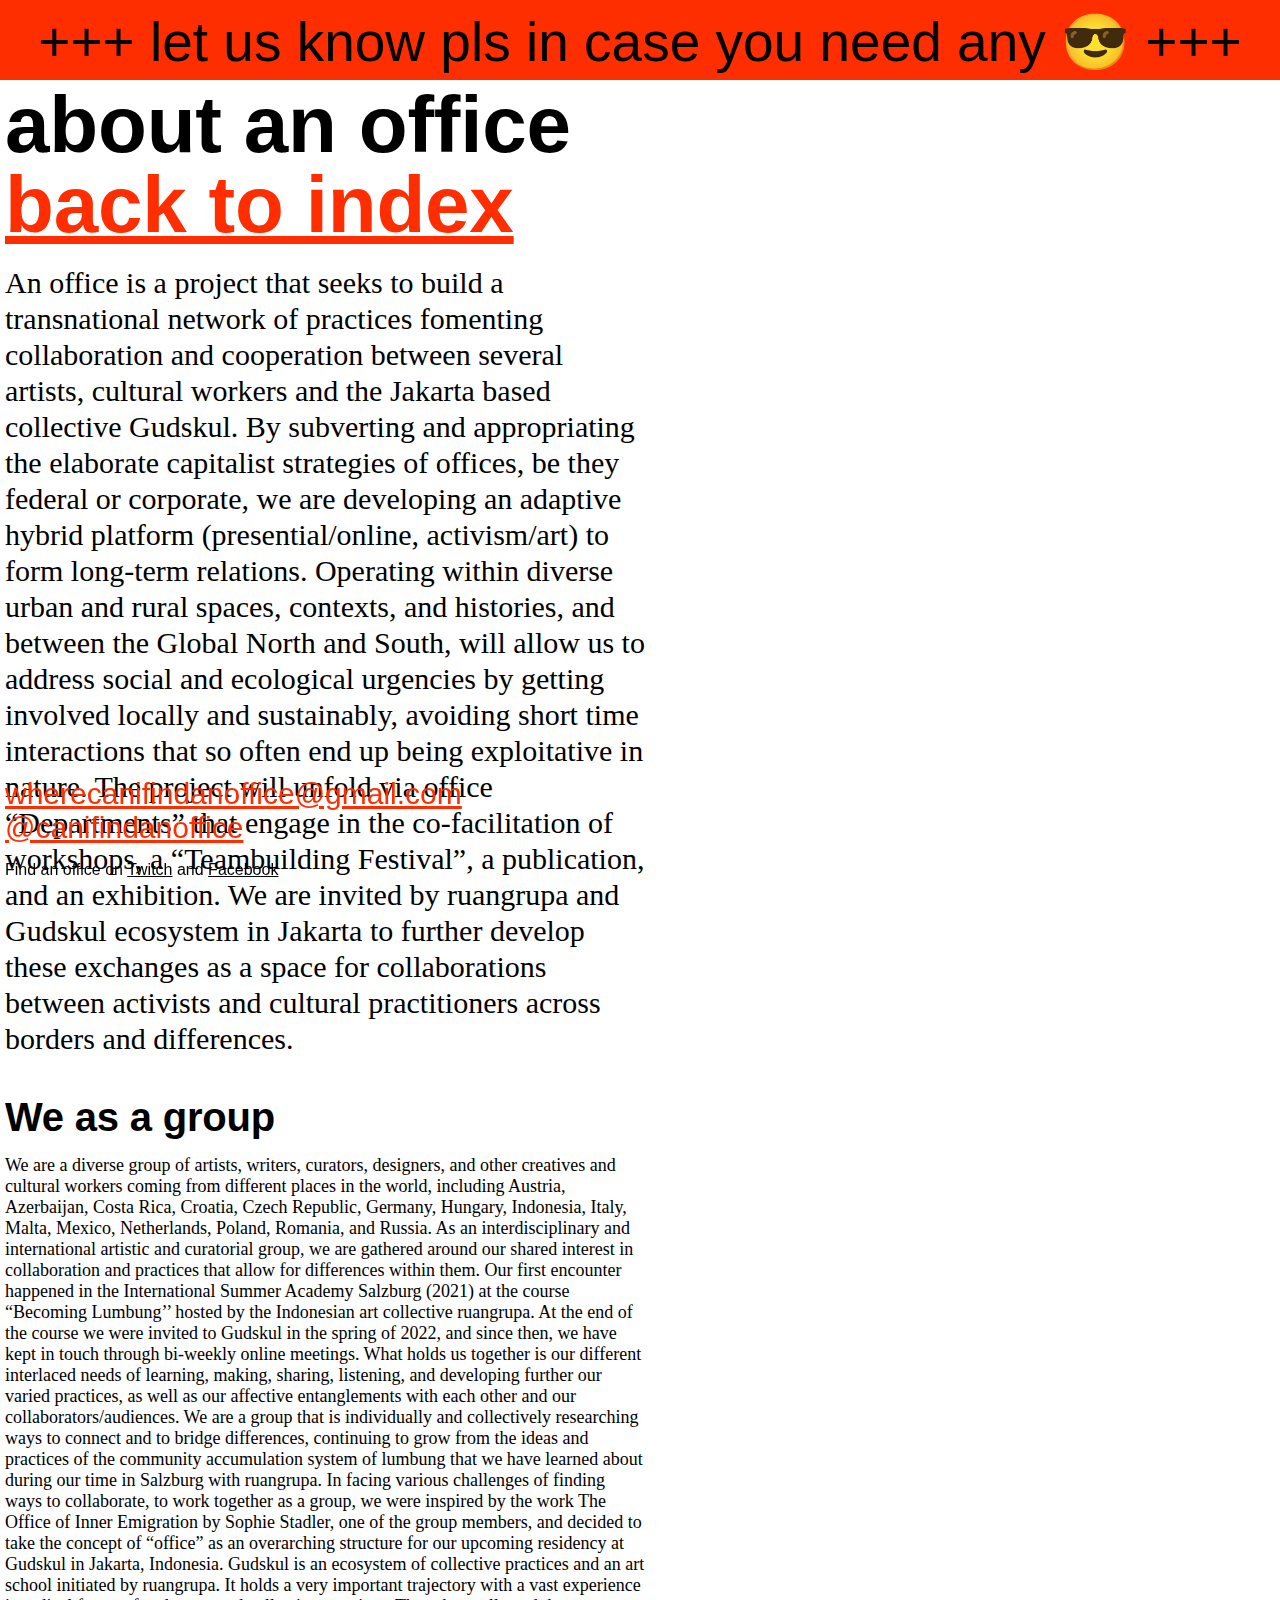
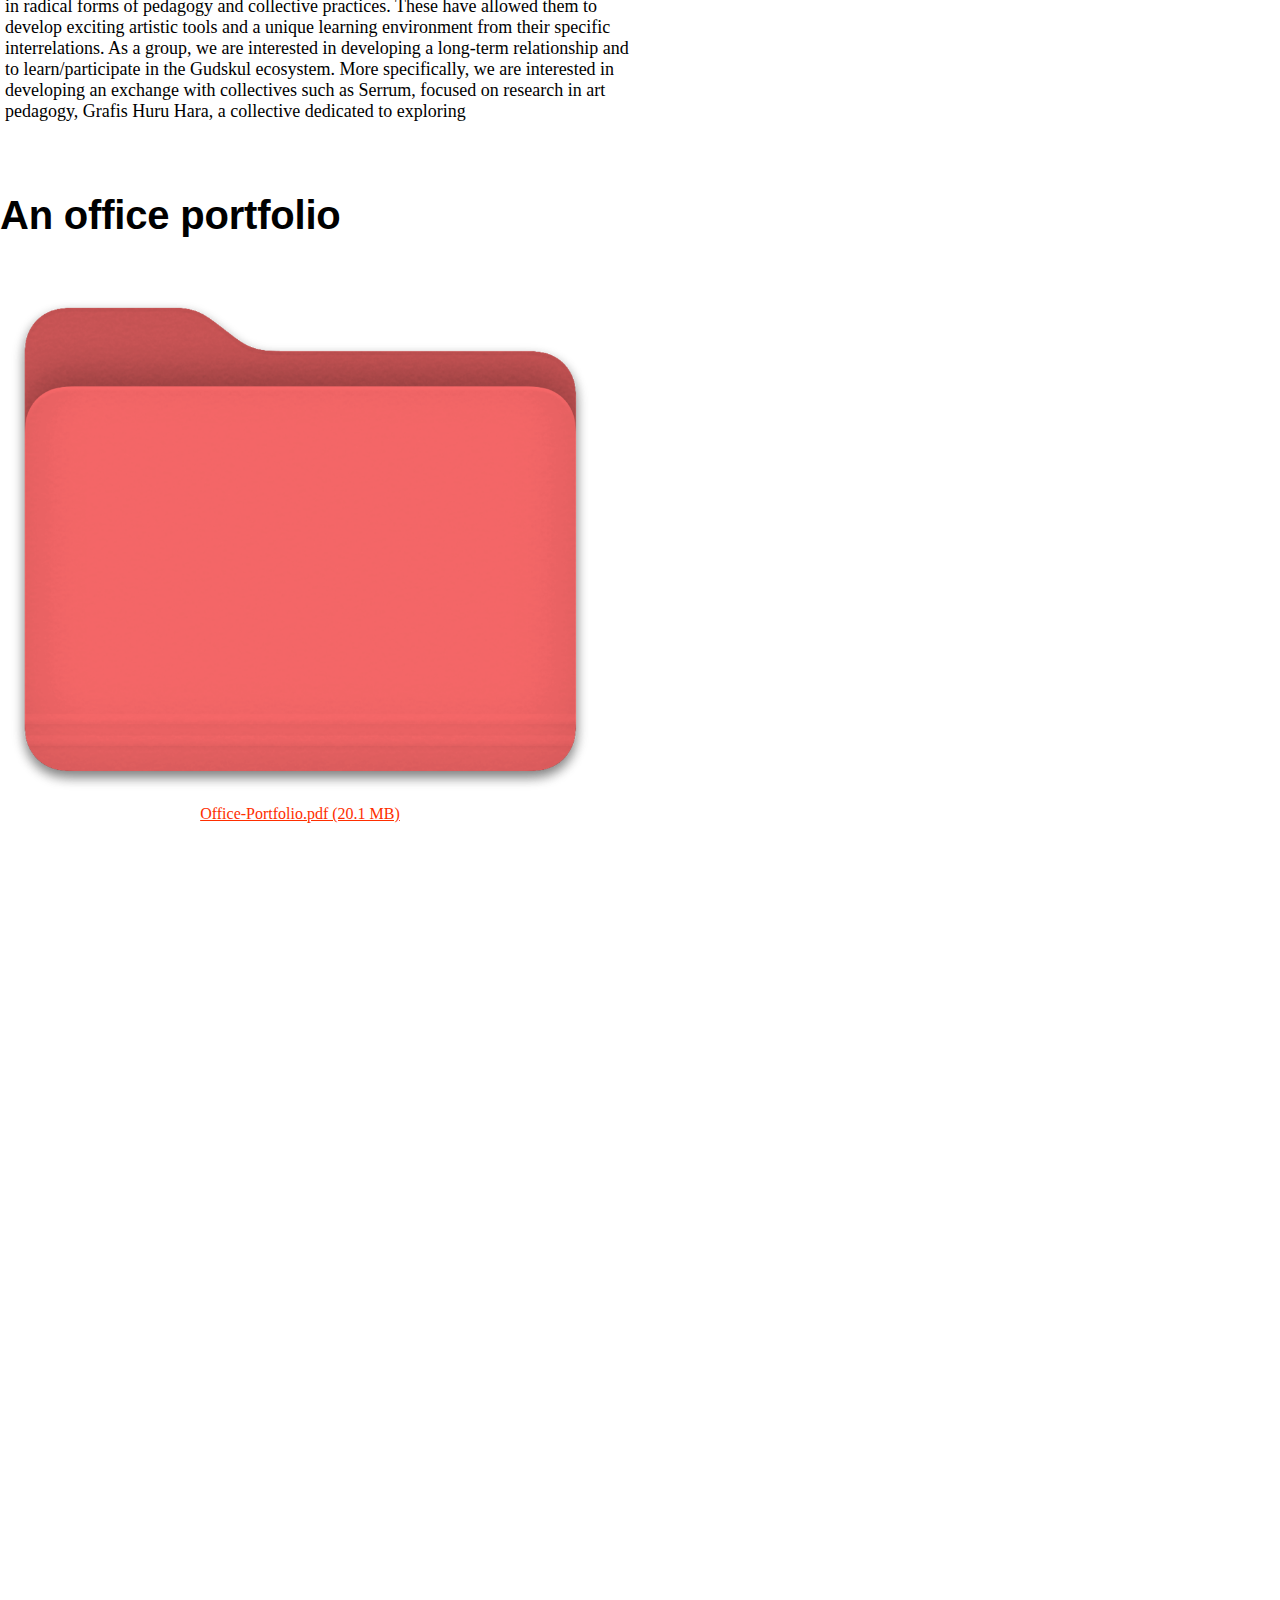
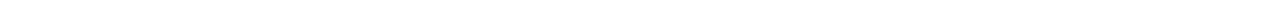
==== about.html @ 74ce9d22 "updates" ====
<html>
  <head>
    <meta charset="UTF-8">
    <meta name="viewport" content="width=device-width, initial-scale=1">
    <title>an Office</title>
    <link rel="stylesheet" href="style.css">
    <script src="https://ajax.googleapis.com/ajax/libs/jquery/3.6.0/jquery.min.js"></script>
    <script src="script.js"></script>

    <link rel="icon" type="image/x-icon" href="favicon.ico">
    <link rel="apple-touch-icon" sizes="180x180" href="apple-touch-icon.png">
    <link rel="icon" type="image/png" sizes="32x32" href="favicon-32x32.png">
    <link rel="icon" type="image/png" sizes="16x16" href="favicon-16x16.png">
    <link rel="manifest" href="site.webmanifest">
    <link rel="mask-icon" href="safari-pinned-tab.svg" color="#5bbad5">
    <meta name="msapplication-TileColor" content="#da532c">
    <meta name="theme-color" content="#ffffff">
  </head>

  <body>
    <div class="hwrap">
      <div class="hmove">
        <div class="hitem">+++ let us know pls in case you need any 😎 +++</div>
        <div class="hitem">+++ help/feedback/moral support/snacks 🥲 +++</div>
        <div class="hitem">+++ Updated Tarot cards are in the main Drive folder 📁 +++</div>
        <div class="hitem">+++ without typos I hope 🃏 +++</div>
      </div>
    </div>

    <header>
      <h1>about an office</h1>
      <h1><a href="index.html">back to index</a></h1>
    </header>
    <section id="office-description">
      <p>An office is a project that seeks to build a transnational network of practices fomenting collaboration and cooperation between several artists, cultural workers and the Jakarta based collective Gudskul. By subverting and appropriating the elaborate capitalist strategies of offices, be they federal or corporate, we are developing an adaptive hybrid platform (presential/online, activism/art) to form long-term relations. Operating within diverse urban and rural spaces, contexts, and histories, and between the Global North and South, will allow us to address social and ecological urgencies by getting involved locally and sustainably, avoiding short time interactions that so often end up being exploitative in nature. The project will unfold via office “Departments” that engage in the co-facilitation of workshops, a “Teambuilding Festival”, a publication, and an exhibition. We are invited by ruangrupa and Gudskul ecosystem in Jakarta to further develop these exchanges as a space for collaborations between activists and cultural practitioners across borders and differences.</p>
    </section>

    <section id="office-description-long">
      <h2>We as a group</h2>
      <p>We are a diverse group of artists, writers, curators, designers, and other creatives and cultural workers coming from different places in the world, including Austria, Azerbaijan, Costa Rica, Croatia, Czech Republic, Germany, Hungary, Indonesia, Italy, Malta, Mexico, Netherlands, Poland, Romania, and Russia.
As an interdisciplinary and international artistic and curatorial
group, we are gathered around our shared interest in collaboration
and practices that allow for differences within them. Our first
encounter happened in the International Summer Academy
Salzburg (2021) at the course “Becoming Lumbung’’ hosted by the
Indonesian art collective ruangrupa. At the end of the course we
were invited to Gudskul in the spring of 2022, and since then, we
have kept in touch through bi-weekly online meetings.
What holds us together is our different interlaced needs of
learning, making, sharing, listening, and developing further our
varied practices, as well as our affective entanglements with
each other and our collaborators/audiences. We are a group
that is individually and collectively researching ways to connect
and to bridge differences, continuing to grow from the ideas and
practices of the community accumulation system of lumbung that
we have learned about during our time in Salzburg with ruangrupa.
In facing various challenges of finding ways to collaborate, to
work together as a group, we were inspired by the work The Office
of Inner Emigration by Sophie Stadler, one of the group members,
and decided to take the concept of “office” as an overarching
structure for our upcoming residency at Gudskul in Jakarta,
Indonesia.
Gudskul is an ecosystem of collective practices and an art
school initiated by ruangrupa. It holds a very important trajectory
with a vast experience in radical forms of pedagogy and collective
practices. These have allowed them to develop exciting artistic
tools and a unique learning environment from their specific
interrelations.
As a group, we are interested in developing a long-term
relationship and to learn/participate in the Gudskul ecosystem.
More specifically, we are interested in developing an exchange
with collectives such as Serrum, focused on research in art
pedagogy, Grafis Huru Hara, a collective dedicated to exploring</p>
    </section>

    <section id="office-portfolio">
      <h2>An office portfolio</h2>
      <a href="files/Office-Portfolio.pdf" target="_blank"><img src="img/folder-icon.png" class="folder-img"/></a><br>
      <a href="files/Office-Portfolio.pdf" class="portfolio-link" target="_blank">Office-Portfolio.pdf (20.1 MB)</a>
    </section>

    <footer>
      <a href="mailto:wherecanifindanoffice@gmail.com" target="_blank">wherecanifindanoffice@gmail.com</a><br><a href="https://www.instagram.com/canifindanoffice/" target="_blank">@canifindanoffice</a><br>
      <div id="footer-small">
          <p>Find an office on <a href="https://www.twitch.tv/canifindanoffice" target="_blank">Twitch</a> and <a href="https://www.facebook.com/wherecanifindanoffice" target="_blank">Facebook</a></p>
      </div>
    </footer>
  </body>
</html>
---- style.css ----
html, body {
  width:  100%;
  height: 100%;
  margin: 0;
}

header, footer {
  position: fixed;
  padding:5px;
}

/* DOCUMENTA BANNER */

#documenta-banner {
  width:500px;
  height:500px;
  position:absolute;
  right:50px;
  top:180px;
  -webkit-animation:spin 20s linear infinite;
  -moz-animation:spin 20s linear infinite;
  animation:spin 20s linear infinite;
}

@-moz-keyframes spin {
  100% { -moz-transform: rotate(360deg); }
}
@-webkit-keyframes spin {
  100% { -webkit-transform: rotate(360deg); }
}
@keyframes spin {
  100% {
      -webkit-transform: rotate(360deg);
      transform:rotate(360deg);
  }
}

/* PARAGRAPH STYLES */

h1 {
 font-family: Helvetica, Arial, sans-serif;
 font-size:80px;
 margin:0px;
 line-height: 1;
 letter-spacing: -.2px;
}

h2 {
  font-family: Helvetica, Arial, sans-serif;
  line-height: 1;
  font-size:40px;
  margin:0;
  letter-spacing: -.2px;
}

.p-intro {
  font-size: 30px;
  font-family: "Times New Roman", serif;
  line-height:1.2;
}

 footer a{
   font-family: Helvetica, Arial, sans-serif;
   font-size:30px;
   margin:0px;
 }


 header {
   top:80px;
 }

 footer {
   bottom:0px;
 }

 a {
   color:#FE2E00;
 }

 /* SECTION OFFICE */

 section#office-description {
   margin-top:230px;
   padding:5px;
   width:50%;
 }

 #office-description p,  #office-description a {
   font-size: 30px;
   font-family: "Times New Roman", serif;
   line-height:1.2;
 }

 /* SECTION OFFICE LONG */

section#office-description-long {
  padding:5px;
  width:50%;
}

section#office-description-long p {
  font-size:18px;
}

/* SECTION OFFICE IMAGES */

section#office-images {
  padding-bottom:90vh;
}

#img-1 {
  width:300px;
  right:100px;
  display:block;
  margin-left:50%;
}

#img-2 {
  width: 400px;
  margin-left: 10%;
  display:block;
}

#img-3 {
  width: 800px;
  margin-left: 50%;
  display:block;
  margin-top:-200px;
}

#img-4 {
  width:600px;
  margin-top:-300px;
}

#img-5 {
  display: block;
  width:80%;
  margin:0 auto;
}

/* SECTION OFFICE PORTFOLIO */

#office-portfolio {
  margin-top:50px;
  padding-bottom:800px;
}

img.folder-img {
  width:600px;
  transition: filter 300ms ease;
}

img.folder-img:hover {
  filter:grayscale(1);
}

a.portfolio-link {
  width:600px;
  text-align: center;
  display: block;
  margin-top: -30px;
}

 /* FOOTER */

 #footer-small p, #footer-small a {
   font-size:16px;
   color:black;
   font-family: Helvetica, Arial, sans-serif;
 }

 a:hover {
   font-style:italic;
 }

 /* TICKER */
 /* (A) FIXED WRAPPER */
 .hwrap {
   overflow: hidden; /* HIDE SCROLL BAR */
   background: #FE2E00;
   height:80px;
   position: fixed;
   top: 0px;
   z-index:90;
 }

 /* (B) MOVING TICKER WRAPPER */
 .hmove { display: flex; }

 /* (C) ITEMS - INTO A LONG HORIZONTAL ROW */
 .hitem {
   font-size:55px;
   font-family: Helvetica, Arial, sans-serif;
   flex-shrink: 0;
   width: 100%;
   box-sizing: border-box;
   padding: 10px;
   text-align: center;
 }

 /* (D) ANIMATION - MOVE ITEMS FROM RIGHT TO LEFT */
 /* 4 ITEMS -400%, CHANGE THIS IF YOU ADD/REMOVE ITEMS */
 @keyframes tickerh {
   0% { transform: translate3d(100%, 0, 0); }
   100% { transform: translate3d(-400%, 0, 0); }
 }
 .hmove { animation: tickerh linear 20s infinite; }
 .hmove:hover { animation-play-state: paused; }

 /* RESPONSIVE */

 @media only screen and (max-width: 768px) {
  section#office-description, section#office-description-long {
    width:100%;
  }

  #documenta-banner {
    display: none;
  }

  #img-1, #img-2, #img-3, #img-4, #img-5 {
    width: 90%;
    margin:0 auto;
    display: block;
    margin:0px 10px 0px 10px;
  }

  #img-1 {
    max-width: 500px;
  }

  img.folder-img {
    max-width:100%;
  }

  a.portfolio-link {
    width:100%;
    margin-top: -30px;
  }

  h1 {
    font-size:60px;
  }
}
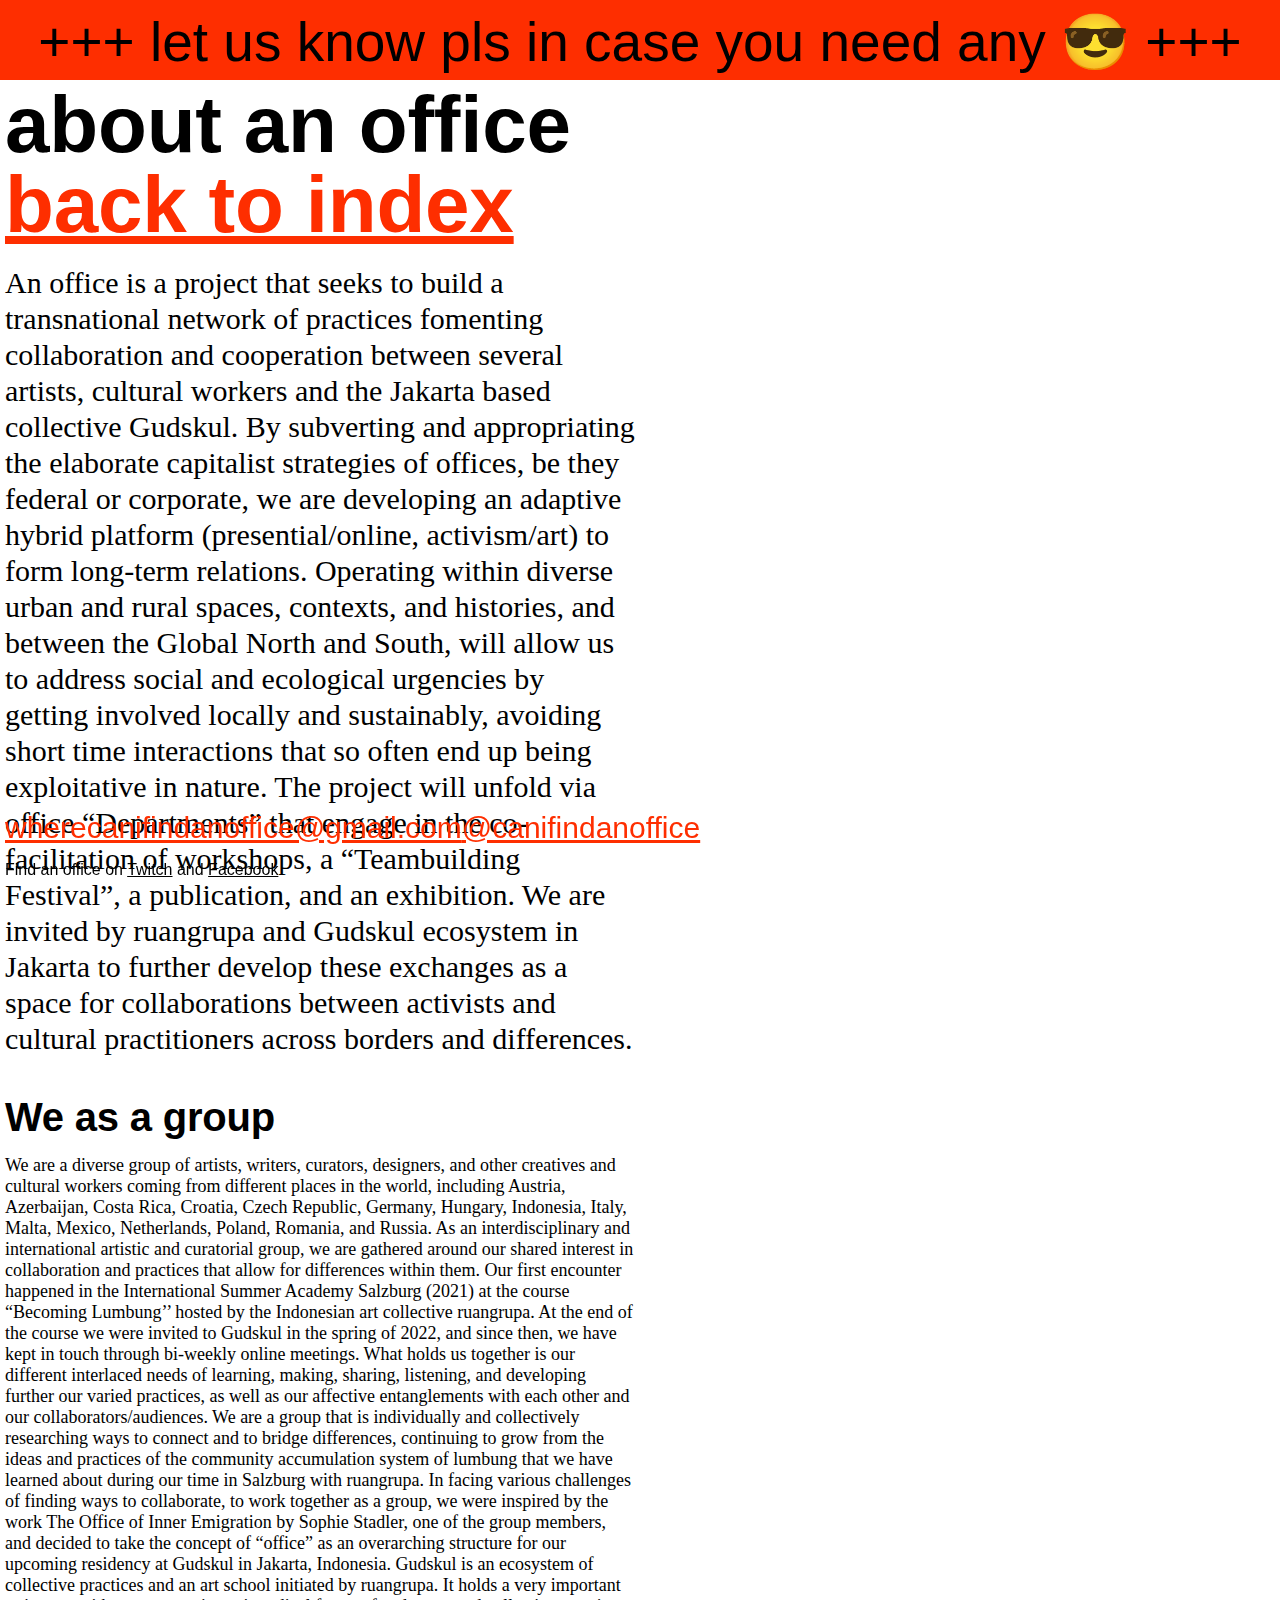
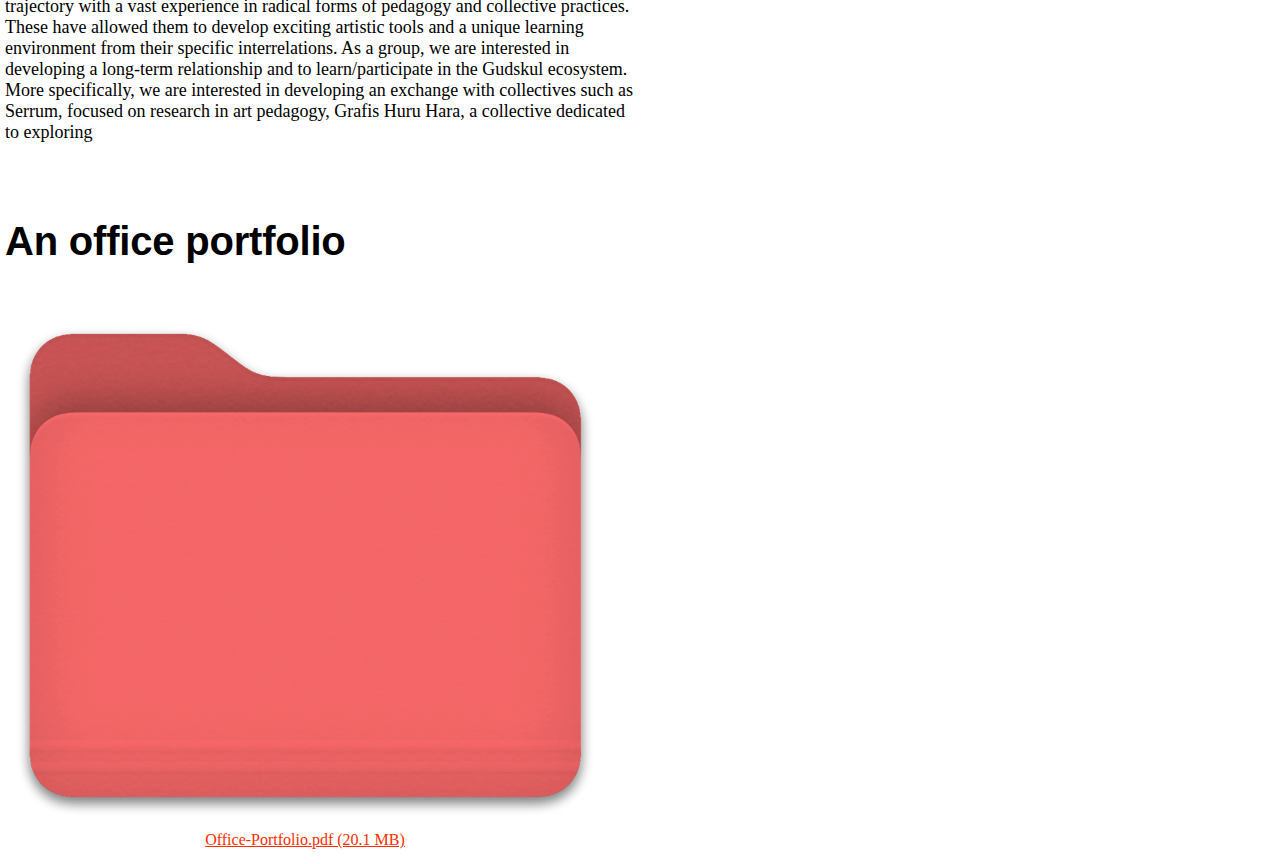
==== commit 3f87b697: "more" ====
--- a/about.html
+++ b/about.html
@@ -81,7 +81,7 @@
     </section>
 
     <footer>
-      <a href="mailto:wherecanifindanoffice@gmail.com" target="_blank">wherecanifindanoffice@gmail.com</a><br><a href="https://www.instagram.com/canifindanoffice/" target="_blank">@canifindanoffice</a><br>
+      <a href="mailto:wherecanifindanoffice@gmail.com" target="_blank">wherecanifindanoffice@gmail.com</a><a href="https://www.instagram.com/canifindanoffice/" target="_blank">@canifindanoffice</a><br>
       <div id="footer-small">
           <p>Find an office on <a href="https://www.twitch.tv/canifindanoffice" target="_blank">Twitch</a> and <a href="https://www.facebook.com/wherecanifindanoffice" target="_blank">Facebook</a></p>
       </div>
--- a/style.css
+++ b/style.css
@@ -84,6 +84,7 @@
    margin-top:230px;
    padding:5px;
    width:50%;
+   box-sizing: border-box;
  }
 
  #office-description p,  #office-description a {
@@ -97,6 +98,7 @@
 section#office-description-long {
   padding:5px;
   width:50%;
+  box-sizing: border-box;
 }
 
 section#office-description-long p {
@@ -123,8 +125,8 @@
 }
 
 #img-3 {
-  width: 800px;
-  margin-left: 50%;
+  width: 700px;
+  margin-left: 40%;
   display:block;
   margin-top:-200px;
 }
@@ -145,6 +147,8 @@
 #office-portfolio {
   margin-top:50px;
   padding-bottom:800px;
+  padding:5px;
+  box-sizing: border-box;
 }
 
 img.folder-img {
@@ -216,6 +220,14 @@
     width:100%;
   }
 
+  header {
+    top:50px;
+  }
+
+  section#office-description {
+    margin-top:150px;
+  }
+
   #documenta-banner {
     display: none;
   }
@@ -241,6 +253,45 @@
   }
 
   h1 {
-    font-size:60px;
-  }
-}
+    font-size:40px;
+  }
+
+  h2 {
+    font-size:25px;
+  }
+
+  #office-description p {
+    font-size:20px;
+  }
+
+  footer {
+    background: rgb(255,255,255);
+    background: linear-gradient(0deg, rgba(255,255,255,1) 74%, rgba(255,255,255,0) 100%);
+    padding-top: 30px;
+    width: 100%;
+  }
+
+  footer a {
+    font-size:20px;
+  }
+
+  #footer-small p, #footer-small a {
+    margin:0px;
+    margin-top: 5px;
+  }
+
+  .hwrap {
+    height:50px;
+  }
+
+  .hitem {
+    font-size:22px;
+    line-height: 1.6;
+    font-family: Helvetica, Arial, sans-serif;
+    flex-shrink: 0;
+    width: 100%;
+    box-sizing: border-box;
+    padding: 10px;
+    text-align: center;
+  }
+}
